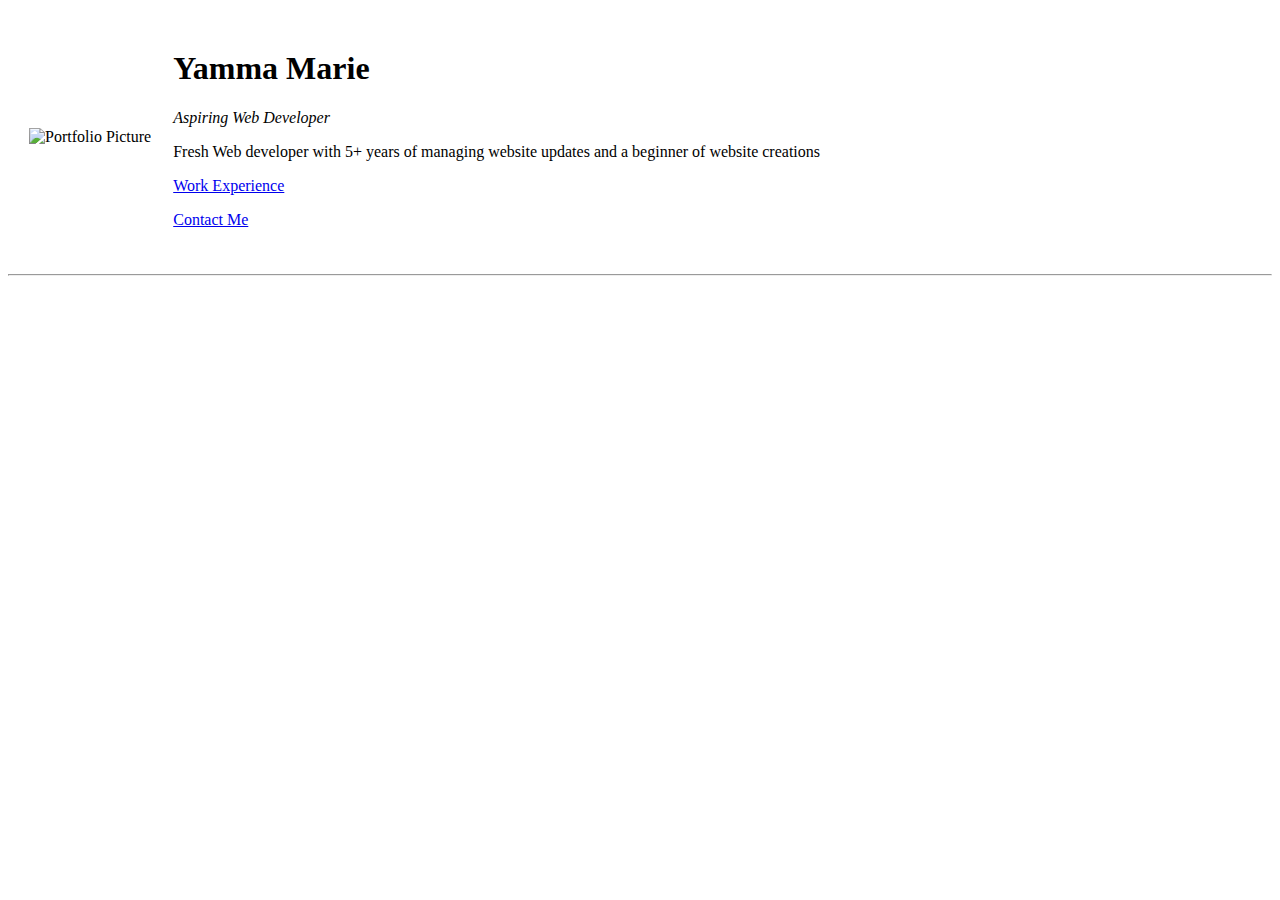
==== index.html @ 58f4e82c "Updated hyperlinks" ====
<!DOCTYPE html>
<html lang="en" dir="ltr">
<head>
    <meta charset="utf-8">
    <title> Yamma Marie Homepage</title>
</head>

<body>
<table cellspacing="20">
  <tr>
    <td><img src="Circle Profile small.png" alt="Portfolio Picture"></td>
    <td><h1>Yamma Marie</h1>
      <p><em>Aspiring Web Developer</em></p>
      <p>Fresh Web developer with 5+ years of managing website updates and a beginner of website creations</p>
      <p><a href="Resume.html">Work Experience</a></p>
      <p><a href="contact.html">Contact Me</a></p>
  </tr>
</table>
<hr>

</body>
</html>
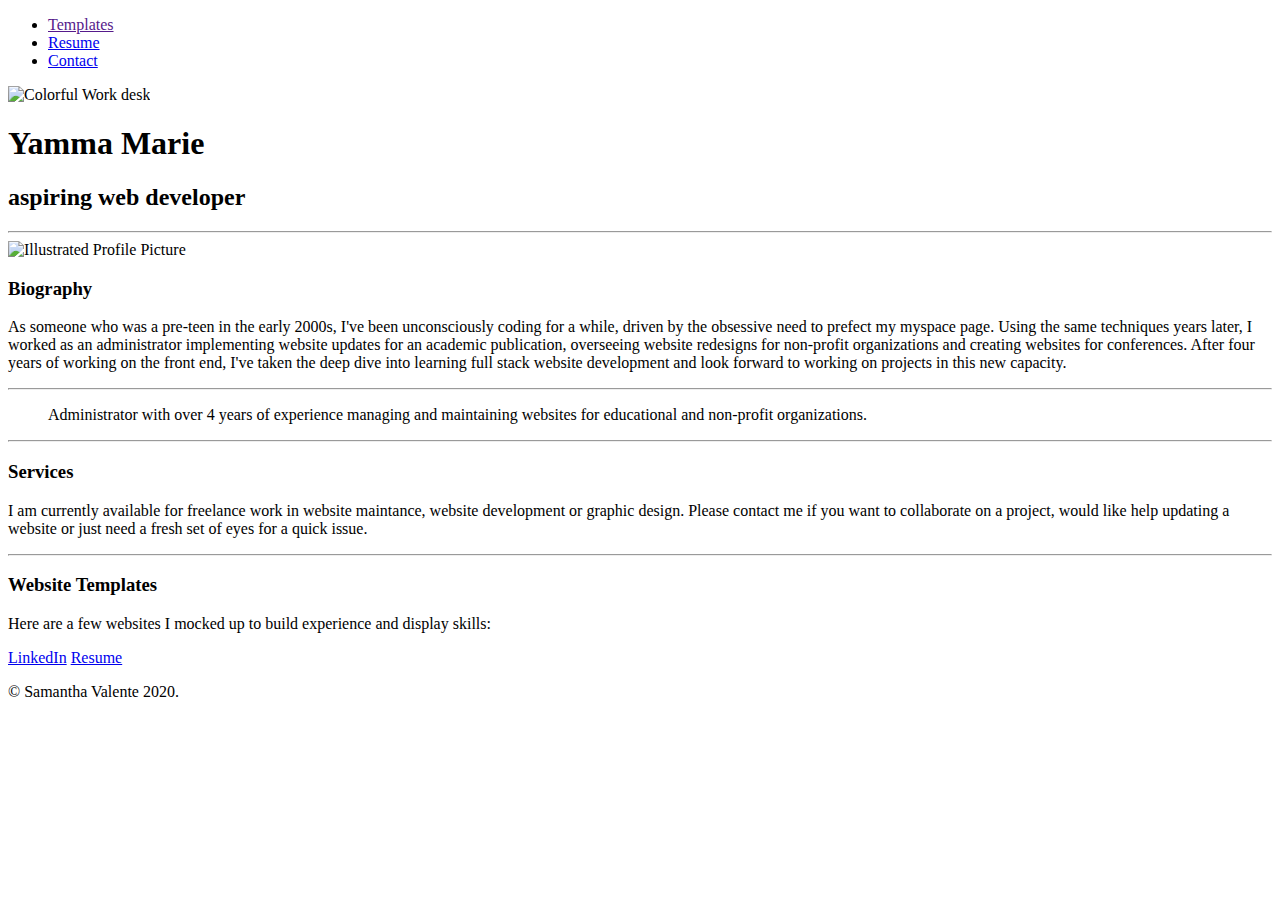
==== commit d0c6656a: "Index updates" ====
--- a/index.html
+++ b/index.html
@@ -1,22 +1,70 @@
 <!DOCTYPE html>
-<html lang="en" dir="ltr">
+<html lang="en-US" dir="ltr">
 <head>
     <meta charset="utf-8">
-    <title> Yamma Marie Homepage</title>
+    <title> Yamma Marie-aspiring web developer</title>
+    <meta name="description" content="Personal website for an aspiring web developer">
+    <link rel="stylesheet" href="css/styles.css">
+    <link rel="icon" href="favicon.ico">
+    <meta name="viewport" content="width=device-width, inital-scale=1">
+    <link href="https://fonts.googleapis.com/css2?family=Quicksand&family=Raleway&family=Sacramento&display=swap" rel="stylesheet">
 </head>
 
 <body>
-<table cellspacing="20">
-  <tr>
-    <td><img src="Circle Profile small.png" alt="Portfolio Picture"></td>
-    <td><h1>Yamma Marie</h1>
-      <p><em>Aspiring Web Developer</em></p>
-      <p>Fresh Web developer with 5+ years of managing website updates and a beginner of website creations</p>
-      <p><a href="Resume.html">Work Experience</a></p>
-      <p><a href="contact.html">Contact Me</a></p>
-  </tr>
-</table>
+
+  <header>
+    <div aria-label="main menu" class="site-main-menu">
+      <nav class="site-menu-nav">
+        <ul class="site-menu-list">
+          <li aria-label="Templates" class="site-menu-item"><a href="">Templates</a></li>
+          <li aria-label="Resume"class="site-menu-item"><a href="resume.html">Resume</a></li>
+          <li aria-label="Contact"class="site-menu-item"><a href="contact.html">Contact</a></li>
+        </ul>
+      </nav>
+    </div>
+  </header>
+
+<main>
+  <div class="top-container">
+    <img class="header-pic" src="media/Portfolio cover photo large.jpg" alt="Colorful Work desk" width=100%>
+    <h1>Yamma Marie</h1>
+    <h2>aspiring web developer</h2>
+  </div>
 <hr>
+  <div class="bio-container">
+    <img class="bio-pic" src="media/Profile picture circle.png" alt="Illustrated Profile Picture" width="100" height="100">
+    <h3>Biography</h3>
+      <p> As someone who was a pre-teen in the early 2000s, I've been unconsciously coding for a while, driven by the obsessive need to prefect my myspace page. Using the same techniques years later, I worked as an administrator implementing website updates for an academic publication, overseeing website redesigns for non-profit organizations and creating websites for conferences. After four years of working on the front end, I've taken the deep dive into learning full stack website development and look forward to working on projects in this new capacity.</p>
+  </div>
+<hr>
+  <div class="">
+    <blockquote>
+      <p>
+      Administrator with over 4 years of experience managing and maintaining websites for educational and non-profit organizations.
+      </p>
+    </blockquote>
+  </div>
+<hr>
+  <div class="services-container">
+    <h3>Services</h3>
+      <p> I am currently available for freelance work in website maintance, website development or graphic design. Please contact me if you want to collaborate on a project, would like help updating a website or just need a fresh set of eyes for a quick issue.
+    </p>
+  </div>
+<hr>
+  <div class="templates-container">
+    <h3>Website Templates</h3>
+    <p>
+      Here are a few websites I mocked up to build experience and display skills:
+    </p>
+
+  </div>
+</main>
+
+  <div class="footer-container">
+    <a class="footer-link" href="https://www.linkedin.com/">LinkedIn</a>
+    <a class="footer-link" href="resume.html">Resume</a>
+    <p>© Samantha Valente 2020.</p>
+  </div>
 
 </body>
 </html>
